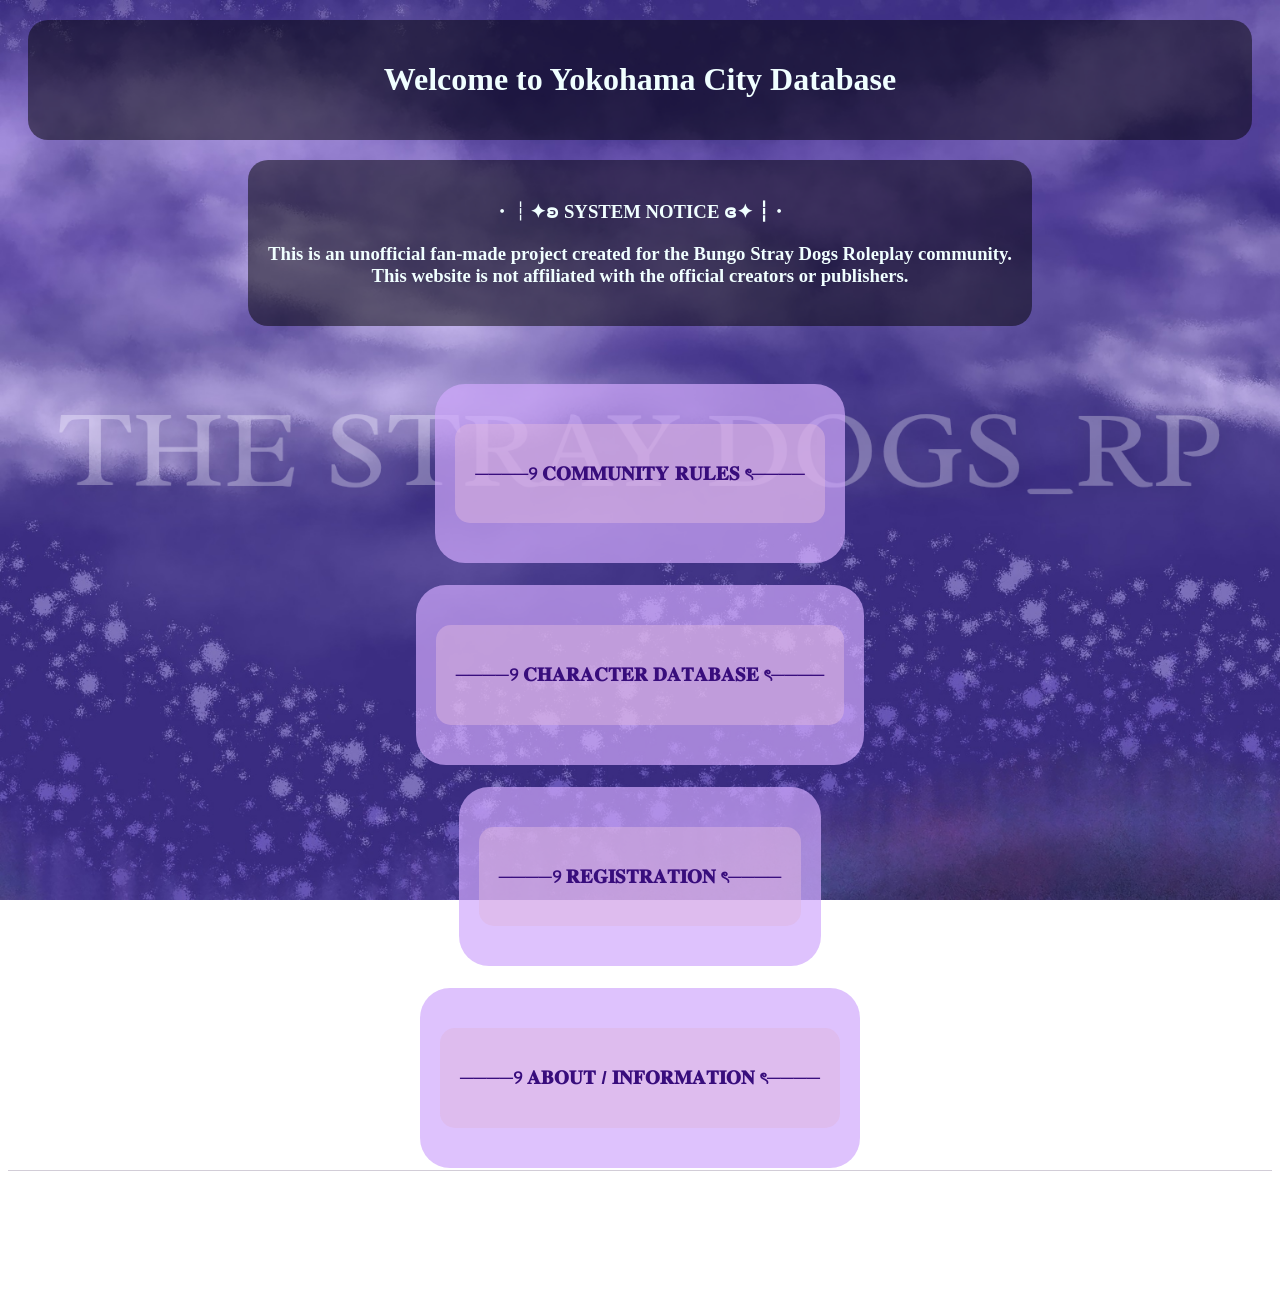
==== index.html @ 1c2b42ac "Update index.html" ====
<!DOCTYPE html>
<html lang="en">
<head>
    <meta charset="UTF-8">
    <meta name="viewport" content="width=device-width, initial-scale=1.0">
    <title>THE STRAY DOGS ROLEPLAY</title>
</head>
<body>
  <div class="rain">
    <span></span><span></span><span></span><span></span><span></span><span></span><span></span><span></span><span></span><span></span><span></span><span></span><span></span><span></span><span></span><span></span><span></span>
  </div>
  <div id="loading">
    <div class="loading-box">
   <h1>░▒▓█►─═  𝒯𝒽ℯ 𝒮𝓉𝓇𝒶𝓎 𝒟ℴ𝑔𝓈_ℛ𝒫 ═─◄█▓▒░</h1>
    <p>𝙇𝙊𝘼𝘿𝙄𝙉𝙂 𝘿𝘼𝙏𝘼𝘽𝘼𝙎𝙀<span id="dots">｡｡｡</span> </p>
   </div>
  </div>

     <div class="card"> <center><p><h1>Welcome to Yokohama City Database</h1></p></center> </div>
   <center><div class="card4">  <p><h3>・┆✦ʚ SYSTEM NOTICE ɞ✦ ┆・</h3></p>
   <p class="rules-text"><h3>
        This is an unofficial fan-made project created for the Bungo Stray Dogs Roleplay community. 
      <br>  This website is not affiliated with the official creators or publishers.</h3></p></center></div>
    
    <br>
    <br>
    <center>
        <div class="card3"><a href="rules.html" class="kartu"> <p><h3>────୨ 𝐂𝐎𝐌𝐌𝐔𝐍𝐈𝐓𝐘 𝐑𝐔𝐋𝐄𝐒 ৎ────</h3></p></a></div>
        <br>
       <div class="card3"><a href="database.html" class="kartu"> <p><h3>────୨ 𝐂𝐇𝐀𝐑𝐀𝐂𝐓𝐄𝐑 𝐃𝐀𝐓𝐀𝐁𝐀𝐒𝐄 ৎ────</h3></p></a></div>
         <br>
          <div class="card3"><a href="registration.html" class="kartu"> <p><h3>────୨ 𝐑𝐄𝐆𝐈𝐒𝐓𝐑𝐀𝐓𝐈𝐎𝐍 ৎ────</h3></p></a></div>
          <br>
          <div class="card3"><a href="about.html" class="kartu"><p><h3>────୨ 𝐀𝐁𝐎𝐔𝐓 / 𝐈𝐍𝐅𝐎𝐑𝐌𝐀𝐓𝐈𝐎𝐍 ৎ────</h3></p></a></div>
    </center>
<footer>
  <p>© The Stray Dogs Roleplay</p>
  <p>Unofficial fan-made project inspired by Bungo Stray Dogs</p>
</footer>
    <link rel="stylesheet" href="style.css">
</body>
</html>
---- style.css ----
body {
    background-image: url(bg.jpg.png);
    background-size: cover;
    background-position: center;
    background-attachment: fixed;

    color: azure;
    font-family:Cambria, Cochin, Georgia, Times, 'Times New Roman', serif;

    .card {
        background: rgba(0, 0, 0, 0.5);
        padding: 20px;
        margin: 20px;
        border-radius: 20px;
    }

      .card4 {
        background: rgba(0, 0, 0, 0.5);
        padding: 20px;
        margin: 20px;
        border-radius: 20px;

        width: fit-content;
        text-align: center;
    }

        
     .card2 {
        background: rgba(0, 0, 0, 0.5);
        padding: 10px;
        margin: 2px;
        border-radius: 40px;

        width: 400px;
        text-align: center;
    }

    .card3 {
        background: rgba(208, 168, 253, 0.7);
        padding: 20px;
        margin: 2px;
        border-radius: 30px;

        width: fit-content;
      
    }

    .rules-text {
        text-align: justify;
        line-height: 1.6;
    }
}


.rules summary {
    background: rgba(0, 0, 0, 0.5);
    padding: 15px ;
    border-radius: 12px;
    cursor: pointer;

    transition: all 0.2s ease-in-out;
}
.rules summary:hover{
    transform: scale(1.0005);
}
.rules summary:active{
    transform: scale(0.99);
}
.title {
   font-size: 22 px;
   font-weight: bold;
   font-family:Georgia, 'Times New Roman', Times, serif}
.desc {
    font-size: 14 px;
    font-family:Georgia, 'Times New Roman', Times, serif;
    opacity: 0.8;
}

.kartu {
    display:block;
    text-decoration: none;
    color:rgb(56, 13, 124);
    font-family: 'Franklin Gothic Medium', 'Arial Narrow', Arial, sans-serif;

    background: rgba(223, 182, 223, 0.5);
    padding:20px;
    border-radius: 15px;
    margin:20px 0;

    transition: 0.2s ease;
}

.kartu:hover{
    transform: scale(1.01);
    transform: translateY(-2px);
    box-shadow: 0 0 15px
    rgba(243, 234, 154, 0.5)
}
.kartu:active{
    transform: scale(0.99);
    box-shadow: 0 0 25px
    rgba(170, 190, 123, 0.5)
}

.card,
.card2,
.card3,
.card4,
.kartu,
footer{
    position: relative;
    z-index: 1;
}

body {
    animation: fadeIn 0.9s ease-in;
}
@keyframes fadeIn {
    from {opacity: 0;}
to {opacity: 1;}
}

footer {
    text-align: center;
    padding: 20px;
    margin: top 40px;

    color: rgba(255, 255, 255, 4);
    font-size: 14px;

    border-top: 1px solid
    rgba(199, 193, 206, 0.8)
}
#loading {
    position:fixed ;

inset: 0;
   
    background: rgba(91, 56, 131, 1);
    display:flex;
    flex-direction: column;
    justify-content: center;
    align-items:center;
    color: azure;
    z-index: 9999;
    border-radius:20px;
    border-style: groove;

text-align: center;

    animation: hideLoading 0.8s ease 5s
    forwards;
}

#loading-box {
    background: rgba(62, 61, 129, 0.3);
    padding: 15px 25px;
    border-radius: 20px;
    backdrop-filter: blur (1x);
    text-align: center;
animation: appear 0.5s ease
}

#loading h1{
    font-size: 24px;
    margin: 0;
}

.loading p{
    margin-top: 15px;
    font-size: 16px;
    opacity: 0.8;
}

.dots::after{
    content: "";
    animation: loadingDots 1.5s infinite;
}

#dots {
    animation: blink 1s infinite;
}

@keyframes blink {
    0% {opacity: 1;}
    50% {opacity: 0;}
    100% {opacity: 1;}
}
@keyframes dots{
    0% {content:"";}
    33% {content: ｡;}
    78% {content: ｡｡;}
    100% {content: ｡｡｡}
}

@keyframes appear {
    from {
        opacity: 0;
        transform: scale(0.9);
    }
    to {
        opacity: 1;
        transform: scale(1);
    }

}

@keyframes hideLoading {
from {opacity: 1;} 
to {opacity: 0;
visibility: hidden;}
}

.rain{
    position: fixed;
    top: 0;
    left: 0;
    width: 100%;
    height: 100%;

pointer-events: none;
overflow: hidden;

z-index: 0;
}

.rain span {
    position: absolute;

    width: 3px;
    height: 80px;

    background: rgba(199, 193, 206, 0.8);
    top: -100px;
    animation: rain 1s linear infinite;
}

.rain span:nth-child(1){
left:2%;
animation-delay: 0.3s;
}
.rain span:nth-child(2){
left:5%;
animation-delay: 0.3s;
}
.rain span:nth-child(3){
left:9%;
animation-delay: 0.2s;
}
.rain span:nth-child(4){
left:12%;
animation-delay: 0.3s;
}
.rain span:nth-child(5){
left:17%;
animation-delay: 0.4s;
}
.rain span:nth-child(6){
left:23%;
animation-delay: 0.9s;
}
.rain span:nth-child(7){
left:29%;
animation-delay: 0.5s;
}
.rain span:nth-child(8){
left:33%;
animation-delay: 0.3s;
}
.rain span:nth-child(9){
left:36%;
animation-delay: 0.6s;
}
.rain span:nth-child(10){
left:43%;
animation-delay: 0.1s;
}
.rain span:nth-child(11){
left:49%;
animation-delay: 0.2s;
}
.rain span:nth-child(12){
left:54%;
animation-delay: 0.8s;
}
.rain span:nth-child(13){
left:60%;
animation-delay: 0.5s;
}
.rain span:nth-child(14){
left:72%;
animation-delay: 0.9s;
}
.rain span:nth-child(15){
left:87%;
animation-delay: 0.4s;
}
.rain span:nth-child(16){
left:98%;
animation-delay: 0.5s;
}

@keyframes rain {
    from {transform: translateY(-100px);}
    to {transform: translateY(100vh);}
}
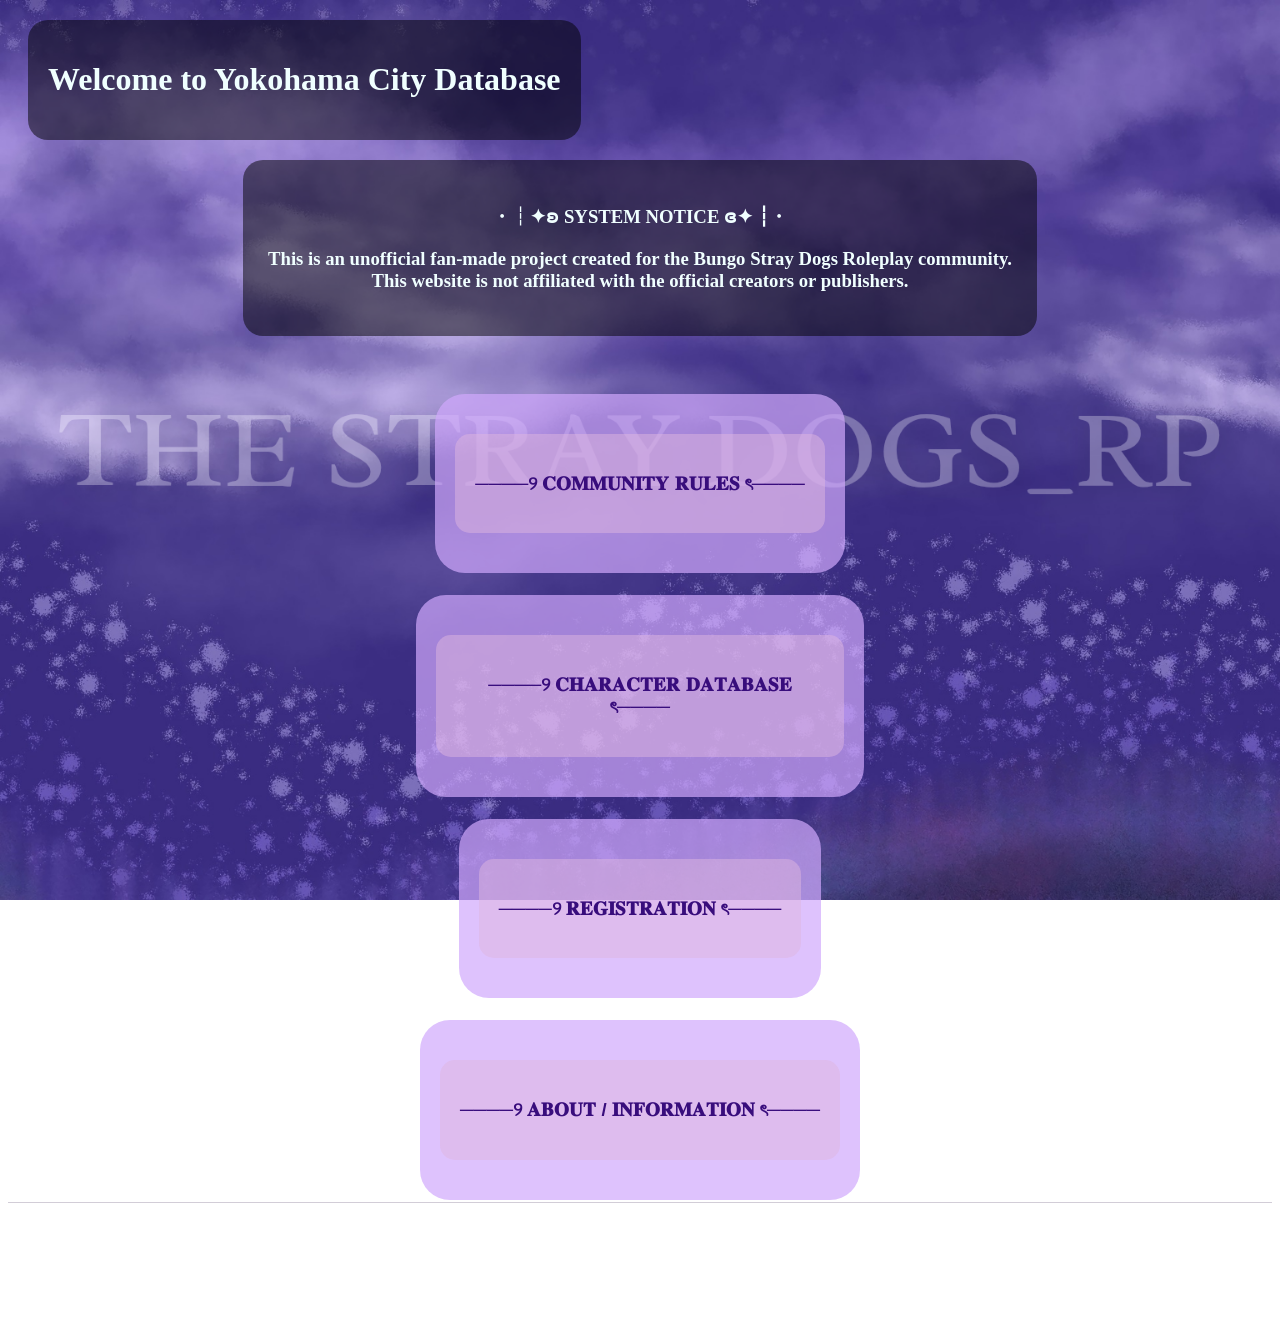
==== commit 2ec3050b: "Update index.html" ====
--- a/index.html
+++ b/index.html
@@ -4,6 +4,7 @@
     <meta charset="UTF-8">
     <meta name="viewport" content="width=device-width, initial-scale=1.0">
     <title>THE STRAY DOGS ROLEPLAY</title>
+
 </head>
 <body>
   <div class="rain">
@@ -12,30 +13,31 @@
   <div id="loading">
     <div class="loading-box">
    <h1>░▒▓█►─═  𝒯𝒽ℯ 𝒮𝓉𝓇𝒶𝓎 𝒟ℴ𝑔𝓈_ℛ𝒫 ═─◄█▓▒░</h1>
-    <p>𝙇𝙊𝘼𝘿𝙄𝙉𝙂 𝘿𝘼𝙏𝘼𝘽𝘼𝙎𝙀<span id="dots">｡｡｡</span> </p>
+    <p>𝙇𝙊𝘼𝘿𝙄𝙉𝙂 𝘿𝘼𝙏𝘼𝘽𝘼𝙎𝙀<span id="dots">｡｡｡</span> 
    </div>
   </div>
 
-     <div class="card"> <center><p><h1>Welcome to Yokohama City Database</h1></p></center> </div>
-   <center><div class="card4">  <p><h3>・┆✦ʚ SYSTEM NOTICE ɞ✦ ┆・</h3></p>
-   <p class="rules-text"><h3>
-        This is an unofficial fan-made project created for the Bungo Stray Dogs Roleplay community. 
-      <br>  This website is not affiliated with the official creators or publishers.</h3></p></center></div>
+     <center></center><div class="card"> <p><h1>Welcome to Yokohama City Database</h1></center> </div>
+   <center><div class="card4">  <p><h3>・┆✦ʚ SYSTEM NOTICE ɞ✦ ┆・</h3>
+   <p class="rules-text" class="font"><h3>
+        This is an unofficial fan-made project created for
+         the Bungo Stray Dogs Roleplay community. 
+      <br>  This website is not affiliated with the official creators or publishers.</h3></center></div>
     
     <br>
     <br>
     <center>
-        <div class="card3"><a href="rules.html" class="kartu"> <p><h3>────୨ 𝐂𝐎𝐌𝐌𝐔𝐍𝐈𝐓𝐘 𝐑𝐔𝐋𝐄𝐒 ৎ────</h3></p></a></div>
+        <div class="card3"><a href="rules.html" class="kartu"> <p><h3>────୨ 𝐂𝐎𝐌𝐌𝐔𝐍𝐈𝐓𝐘 𝐑𝐔𝐋𝐄𝐒 ৎ────</h3></a></div>
         <br>
-       <div class="card3"><a href="database.html" class="kartu"> <p><h3>────୨ 𝐂𝐇𝐀𝐑𝐀𝐂𝐓𝐄𝐑 𝐃𝐀𝐓𝐀𝐁𝐀𝐒𝐄 ৎ────</h3></p></a></div>
+       <div class="card3"><a href="database.html" class="kartu"> <p><h3>────୨ 𝐂𝐇𝐀𝐑𝐀𝐂𝐓𝐄𝐑 𝐃𝐀𝐓𝐀𝐁𝐀𝐒𝐄 ৎ────</h3></a></div>
          <br>
-          <div class="card3"><a href="registration.html" class="kartu"> <p><h3>────୨ 𝐑𝐄𝐆𝐈𝐒𝐓𝐑𝐀𝐓𝐈𝐎𝐍 ৎ────</h3></p></a></div>
+          <div class="card3"><a href="registration.html" class="kartu"> <p><h3>────୨ 𝐑𝐄𝐆𝐈𝐒𝐓𝐑𝐀𝐓𝐈𝐎𝐍 ৎ────</h3></a></div>
           <br>
-          <div class="card3"><a href="about.html" class="kartu"><p><h3>────୨ 𝐀𝐁𝐎𝐔𝐓 / 𝐈𝐍𝐅𝐎𝐑𝐌𝐀𝐓𝐈𝐎𝐍 ৎ────</h3></p></a></div>
+          <div class="card3"><a href="about.html" class="kartu"><p><h3>────୨ 𝐀𝐁𝐎𝐔𝐓 / 𝐈𝐍𝐅𝐎𝐑𝐌𝐀𝐓𝐈𝐎𝐍 ৎ────</h3></a></div>
     </center>
 <footer>
-  <p>© The Stray Dogs Roleplay</p>
-  <p>Unofficial fan-made project inspired by Bungo Stray Dogs</p>
+  <p>© The Stray Dogs Roleplay
+  <p>Unofficial fan-made project inspired by Bungo Stray Dogs
 </footer>
     <link rel="stylesheet" href="style.css">
 </body>
--- a/style.css
+++ b/style.css
@@ -5,33 +5,37 @@
     background-attachment: fixed;
 
     color: azure;
-    font-family:Cambria, Cochin, Georgia, Times, 'Times New Roman', serif;
-
-    .card {
+    font-family:Cambria, Cochin, Georgia, Times, 'Times New Roman', serif;}
+
+        .card {
         background: rgba(0, 0, 0, 0.5);
         padding: 20px;
         margin: 20px;
         border-radius: 20px;
-    }
+
+        width: fit-content;
+        max-width: 90%;
+        }
 
       .card4 {
         background: rgba(0, 0, 0, 0.5);
-        padding: 20px;
+        padding: 25px;
         margin: 20px;
         border-radius: 20px;
 
         width: fit-content;
+        max-width: 90%;
         text-align: center;
     }
 
-        
      .card2 {
         background: rgba(0, 0, 0, 0.5);
         padding: 10px;
         margin: 2px;
         border-radius: 40px;
 
-        width: 400px;
+        width: fit-content;
+        max-width: 90%;
         text-align: center;
     }
 
@@ -42,12 +46,24 @@
         border-radius: 30px;
 
         width: fit-content;
+        max-width: 90%;
       
     }
 
     .rules-text {
         text-align: justify;
         line-height: 1.6;
+    }
+
+
+@media screen and (orientation: portrait)
+{
+    body {
+        background-image: url(bg2.png) !important;
+        background-size: cover;
+        background-position: center;
+    
+        background-repeat: no-repat;
     }
 }
 
@@ -86,6 +102,9 @@
     padding:20px;
     border-radius: 15px;
     margin:20px 0;
+
+    width: fit-content;
+    max-width: 90%;
 
     transition: 0.2s ease;
 }
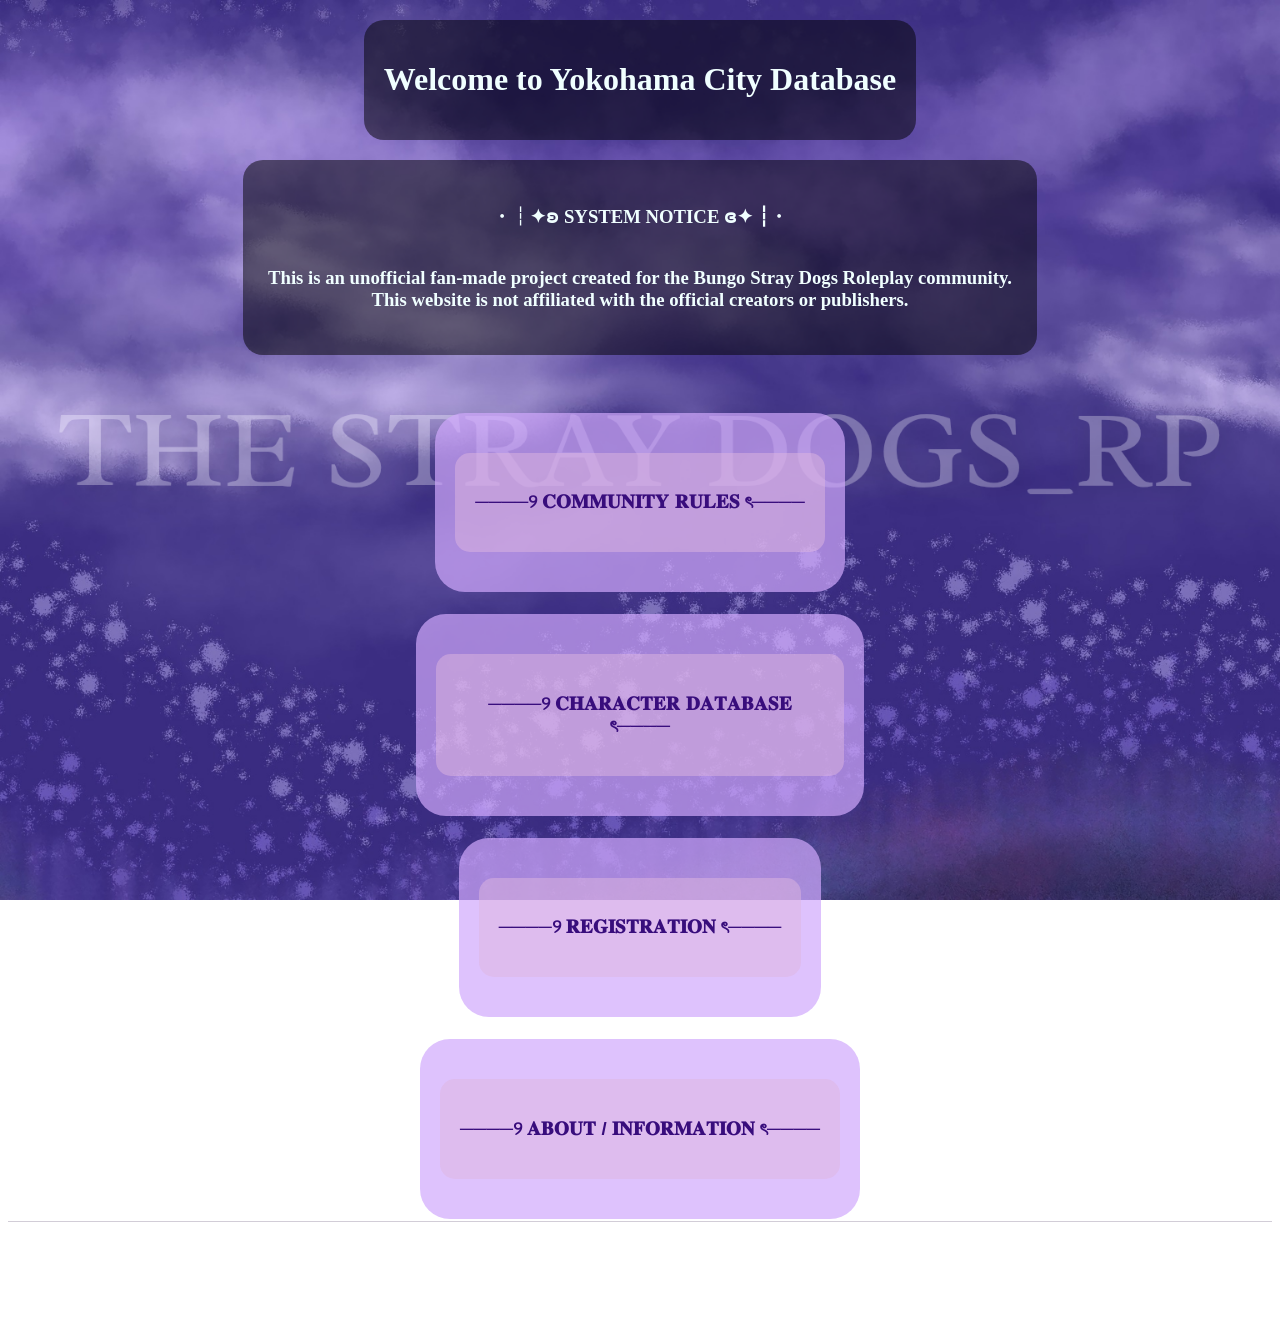
==== commit d61e2798: "Update index.html" ====
--- a/index.html
+++ b/index.html
@@ -17,8 +17,8 @@
    </div>
   </div>
 
-     <center></center><div class="card"> <p><h1>Welcome to Yokohama City Database</h1></center> </div>
-   <center><div class="card4">  <p><h3>・┆✦ʚ SYSTEM NOTICE ɞ✦ ┆・</h3>
+     <center></center><div class="card"><h1>Welcome to Yokohama City Database</h1></center> </div>
+   <center><div class="card4"> <h3>・┆✦ʚ SYSTEM NOTICE ɞ✦ ┆・</h3>
    <p class="rules-text" class="font"><h3>
         This is an unofficial fan-made project created for
          the Bungo Stray Dogs Roleplay community. 
@@ -27,13 +27,13 @@
     <br>
     <br>
     <center>
-        <div class="card3"><a href="rules.html" class="kartu"> <p><h3>────୨ 𝐂𝐎𝐌𝐌𝐔𝐍𝐈𝐓𝐘 𝐑𝐔𝐋𝐄𝐒 ৎ────</h3></a></div>
+        <div class="card3"><a href="rules.html" class="kartu"> <h3>────୨ 𝐂𝐎𝐌𝐌𝐔𝐍𝐈𝐓𝐘 𝐑𝐔𝐋𝐄𝐒 ৎ────</h3></a></div>
         <br>
-       <div class="card3"><a href="database.html" class="kartu"> <p><h3>────୨ 𝐂𝐇𝐀𝐑𝐀𝐂𝐓𝐄𝐑 𝐃𝐀𝐓𝐀𝐁𝐀𝐒𝐄 ৎ────</h3></a></div>
+       <div class="card3"><a href="database.html" class="kartu"> <h3>────୨ 𝐂𝐇𝐀𝐑𝐀𝐂𝐓𝐄𝐑 𝐃𝐀𝐓𝐀𝐁𝐀𝐒𝐄 ৎ────</h3></a></div>
          <br>
-          <div class="card3"><a href="registration.html" class="kartu"> <p><h3>────୨ 𝐑𝐄𝐆𝐈𝐒𝐓𝐑𝐀𝐓𝐈𝐎𝐍 ৎ────</h3></a></div>
+          <div class="card3"><a href="registration.html" class="kartu"> <h3>────୨ 𝐑𝐄𝐆𝐈𝐒𝐓𝐑𝐀𝐓𝐈𝐎𝐍 ৎ────</h3></a></div>
           <br>
-          <div class="card3"><a href="about.html" class="kartu"><p><h3>────୨ 𝐀𝐁𝐎𝐔𝐓 / 𝐈𝐍𝐅𝐎𝐑𝐌𝐀𝐓𝐈𝐎𝐍 ৎ────</h3></a></div>
+          <div class="card3"><a href="about.html" class="kartu"><h3>────୨ 𝐀𝐁𝐎𝐔𝐓 / 𝐈𝐍𝐅𝐎𝐑𝐌𝐀𝐓𝐈𝐎𝐍 ৎ────</h3></a></div>
     </center>
 <footer>
   <p>© The Stray Dogs Roleplay
--- a/style.css
+++ b/style.css
@@ -10,17 +10,18 @@
         .card {
         background: rgba(0, 0, 0, 0.5);
         padding: 20px;
-        margin: 20px;
+        margin: 20px auto;
         border-radius: 20px;
 
         width: fit-content;
         max-width: 90%;
+            text-align: center;
         }
 
       .card4 {
         background: rgba(0, 0, 0, 0.5);
         padding: 25px;
-        margin: 20px;
+        margin: 20px auto;
         border-radius: 20px;
 
         width: fit-content;
@@ -31,7 +32,7 @@
      .card2 {
         background: rgba(0, 0, 0, 0.5);
         padding: 10px;
-        margin: 2px;
+        margin: 2px auto;
         border-radius: 40px;
 
         width: fit-content;
@@ -42,7 +43,7 @@
     .card3 {
         background: rgba(208, 168, 253, 0.7);
         padding: 20px;
-        margin: 2px;
+        margin: 2px auto;
         border-radius: 30px;
 
         width: fit-content;
@@ -53,6 +54,8 @@
     .rules-text {
         text-align: justify;
         line-height: 1.6;
+
+        overflow-x: hidden;
     }
 
 
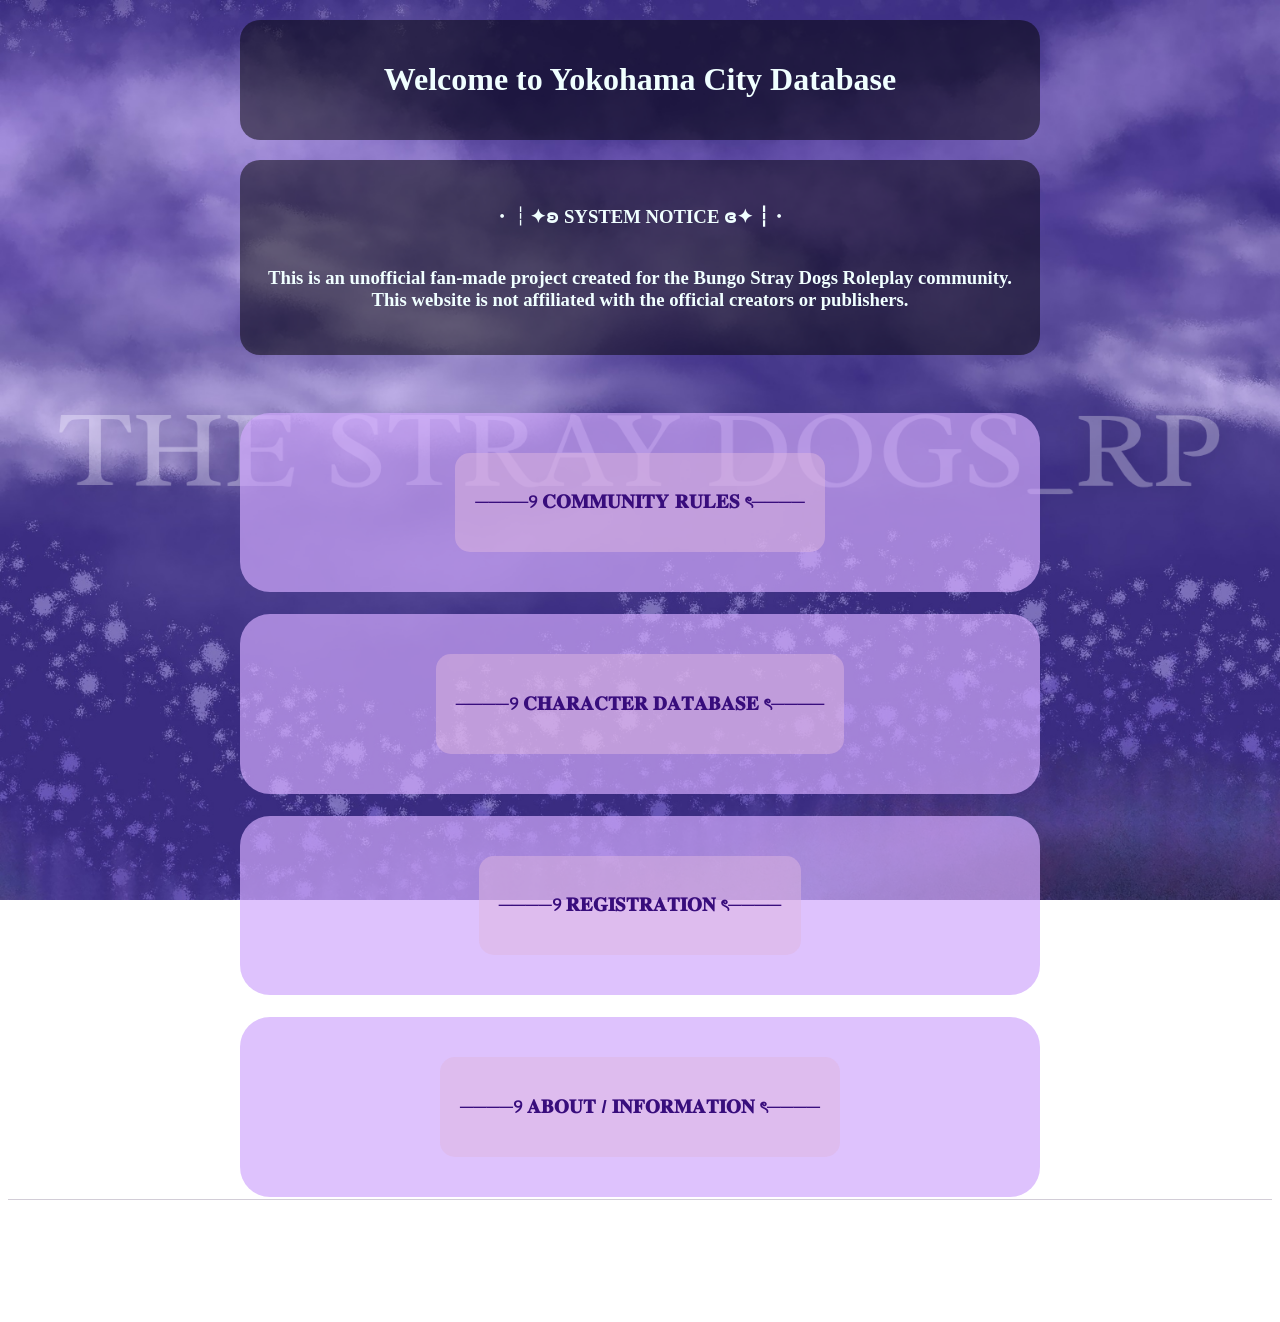
==== commit 8c0eebe2: "Update index.html" ====
--- a/index.html
+++ b/index.html
@@ -17,7 +17,7 @@
    </div>
   </div>
 
-     <center></center><div class="card"><h1>Welcome to Yokohama City Database</h1></center> </div>
+     <center></center><div class="card6"><h1>Welcome to Yokohama City Database</h1></center> </div>
    <center><div class="card4"> <h3>・┆✦ʚ SYSTEM NOTICE ɞ✦ ┆・</h3>
    <p class="rules-text" class="font"><h3>
         This is an unofficial fan-made project created for
--- a/style.css
+++ b/style.css
@@ -1,3 +1,7 @@
+* {
+    box-sizing: border-box;
+}
+
 body {
     background-image: url(bg.jpg.png);
     background-size: cover;
@@ -13,9 +17,24 @@
         margin: 20px auto;
         border-radius: 20px;
 
-        width: fit-content;
-        max-width: 90%;
-            text-align: center;
+        width: 90%;
+        max-width: 800px;
+            box-sizing: border-box;
+
+        text-align: left;
+        }
+
+.card6 {
+        background: rgba(0, 0, 0, 0.5);
+        padding: 20px;
+        margin: 20px auto;
+        border-radius: 20px;
+
+        width: 90%;
+        max-width: 800px;
+            box-sizing: border-box;
+
+        text-align: center;
         }
 
       .card4 {
@@ -24,8 +43,11 @@
         margin: 20px auto;
         border-radius: 20px;
 
-        width: fit-content;
-        max-width: 90%;
+        
+width: 90%;
+        max-width: 800px;
+            box-sizing: border-box;
+
         text-align: center;
     }
 
@@ -35,8 +57,9 @@
         margin: 2px auto;
         border-radius: 40px;
 
-        width: fit-content;
-        max-width: 90%;
+        width: 90%;
+        max-width: 800px;
+            box-sizing: border-box;
         text-align: center;
     }
 
@@ -44,6 +67,18 @@
         background: rgba(208, 168, 253, 0.7);
         padding: 20px;
         margin: 2px auto;
+        border-radius: 30px;
+
+        width: 90%;
+        max-width: 800px;
+            box-sizing: border-box;
+      
+    }
+
+    .card5 {
+        background: rgba(208, 168, 253, 0.7);
+        padding: 20px;
+        margin: 2px ;
         border-radius: 30px;
 
         width: fit-content;
@@ -66,7 +101,7 @@
         background-size: cover;
         background-position: center;
     
-        background-repeat: no-repat;
+        background-repeat: no-repeat;
     }
 }
 
@@ -128,6 +163,7 @@
 .card2,
 .card3,
 .card4,
+.card5,
 .kartu,
 footer{
     position: relative;
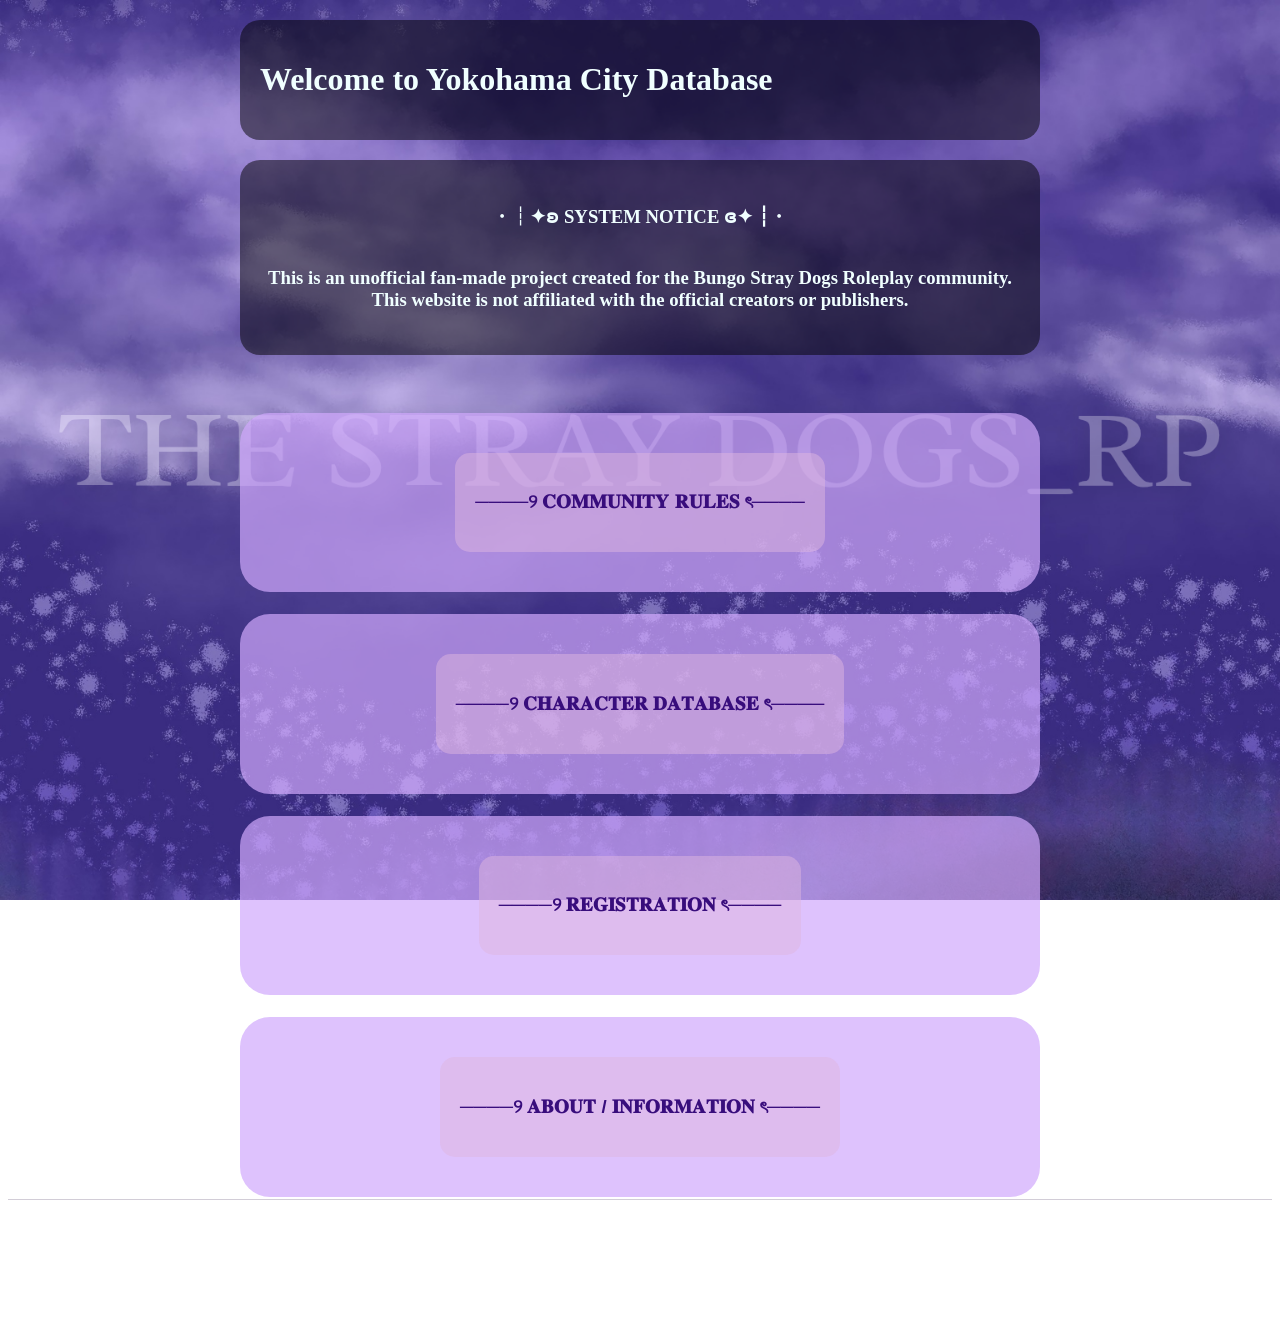
==== commit 9accbeea: "Update index.html" ====
--- a/index.html
+++ b/index.html
@@ -17,7 +17,7 @@
    </div>
   </div>
 
-     <center></center><div class="card6"><h1>Welcome to Yokohama City Database</h1></center> </div>
+     <center></center><div class="card"><h1>Welcome to Yokohama City Database</h1></center> </div>
    <center><div class="card4"> <h3>・┆✦ʚ SYSTEM NOTICE ɞ✦ ┆・</h3>
    <p class="rules-text" class="font"><h3>
         This is an unofficial fan-made project created for
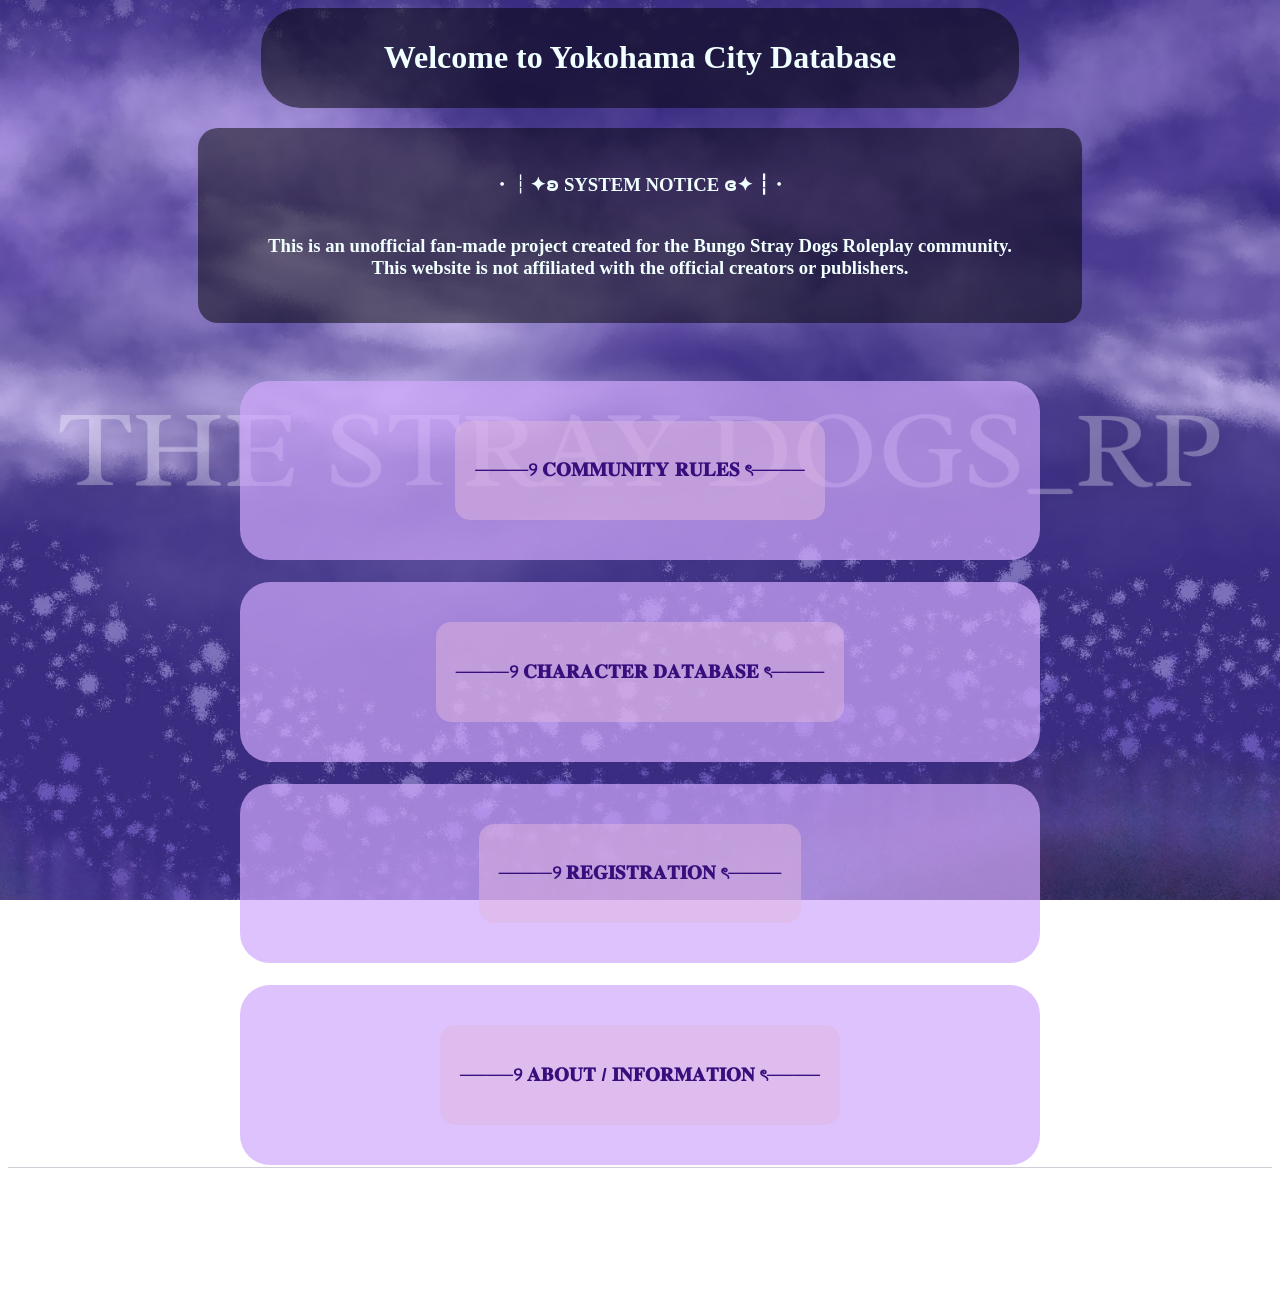
==== commit 91c2c5ab: "Update index.html" ====
--- a/index.html
+++ b/index.html
@@ -17,8 +17,8 @@
    </div>
   </div>
 
-     <center></center><div class="card"><h1>Welcome to Yokohama City Database</h1></center> </div>
-   <center><div class="card4"> <h3>・┆✦ʚ SYSTEM NOTICE ɞ✦ ┆・</h3>
+     <center></center><div class="card2"> <p><h1>Welcome to Yokohama City Database</h1></center> </div>
+   <center><div class="card4">  <p><h3>・┆✦ʚ SYSTEM NOTICE ɞ✦ ┆・</h3>
    <p class="rules-text" class="font"><h3>
         This is an unofficial fan-made project created for
          the Bungo Stray Dogs Roleplay community. 
@@ -27,13 +27,13 @@
     <br>
     <br>
     <center>
-        <div class="card3"><a href="rules.html" class="kartu"> <h3>────୨ 𝐂𝐎𝐌𝐌𝐔𝐍𝐈𝐓𝐘 𝐑𝐔𝐋𝐄𝐒 ৎ────</h3></a></div>
+        <div class="card3"><a href="rules.html" class="kartu"> <p><h3>────୨ 𝐂𝐎𝐌𝐌𝐔𝐍𝐈𝐓𝐘 𝐑𝐔𝐋𝐄𝐒 ৎ────</h3></a></div>
         <br>
-       <div class="card3"><a href="database.html" class="kartu"> <h3>────୨ 𝐂𝐇𝐀𝐑𝐀𝐂𝐓𝐄𝐑 𝐃𝐀𝐓𝐀𝐁𝐀𝐒𝐄 ৎ────</h3></a></div>
+       <div class="card3"><a href="database.html" class="kartu"> <p><h3>────୨ 𝐂𝐇𝐀𝐑𝐀𝐂𝐓𝐄𝐑 𝐃𝐀𝐓𝐀𝐁𝐀𝐒𝐄 ৎ────</h3></a></div>
          <br>
-          <div class="card3"><a href="registration.html" class="kartu"> <h3>────୨ 𝐑𝐄𝐆𝐈𝐒𝐓𝐑𝐀𝐓𝐈𝐎𝐍 ৎ────</h3></a></div>
+          <div class="card3"><a href="registration.html" class="kartu"> <p><h3>────୨ 𝐑𝐄𝐆𝐈𝐒𝐓𝐑𝐀𝐓𝐈𝐎𝐍 ৎ────</h3></a></div>
           <br>
-          <div class="card3"><a href="about.html" class="kartu"><h3>────୨ 𝐀𝐁𝐎𝐔𝐓 / 𝐈𝐍𝐅𝐎𝐑𝐌𝐀𝐓𝐈𝐎𝐍 ৎ────</h3></a></div>
+          <div class="card3"><a href="about.html" class="kartu"><p><h3>────୨ 𝐀𝐁𝐎𝐔𝐓 / 𝐈𝐍𝐅𝐎𝐑𝐌𝐀𝐓𝐈𝐎𝐍 ৎ────</h3></a></div>
     </center>
 <footer>
   <p>© The Stray Dogs Roleplay
--- a/style.css
+++ b/style.css
@@ -18,23 +18,10 @@
         border-radius: 20px;
 
         width: 90%;
-        max-width: 800px;
+        max-width: 100%;
             box-sizing: border-box;
 
         text-align: left;
-        }
-
-.card6 {
-        background: rgba(0, 0, 0, 0.5);
-        padding: 20px;
-        margin: 20px auto;
-        border-radius: 20px;
-
-        width: 90%;
-        max-width: 800px;
-            box-sizing: border-box;
-
-        text-align: center;
         }
 
       .card4 {
@@ -44,9 +31,9 @@
         border-radius: 20px;
 
         
-width: 90%;
-        max-width: 800px;
-            box-sizing: border-box;
+        width: 90%;
+        max-width: 70%;
+        box-sizing: border-box;
 
         text-align: center;
     }
@@ -58,7 +45,7 @@
         border-radius: 40px;
 
         width: 90%;
-        max-width: 800px;
+        max-width: 60%;
             box-sizing: border-box;
         text-align: center;
     }
@@ -77,14 +64,25 @@
 
     .card5 {
         background: rgba(208, 168, 253, 0.7);
-        padding: 20px;
+        padding: 20px ;
         margin: 2px ;
         border-radius: 30px;
 
-        width: fit-content;
+       width: 20%;
         max-width: 90%;
+            box-sizing: border-box;
       
     }
+
+    .cardreg {
+        background: rgba(208, 168, 253, 0.7);
+        padding: 20px ;
+        margin: 2px ;
+        border-radius: 30px;
+
+       width: fit-content;
+        max-width: 90%;
+            box-sizing: border-box;}
 
     .rules-text {
         text-align: justify;
@@ -139,10 +137,11 @@
     background: rgba(223, 182, 223, 0.5);
     padding:20px;
     border-radius: 15px;
-    margin:20px 0;
+    margin:20px auto;
 
     width: fit-content;
     max-width: 90%;
+    align-content: center;
 
     transition: 0.2s ease;
 }
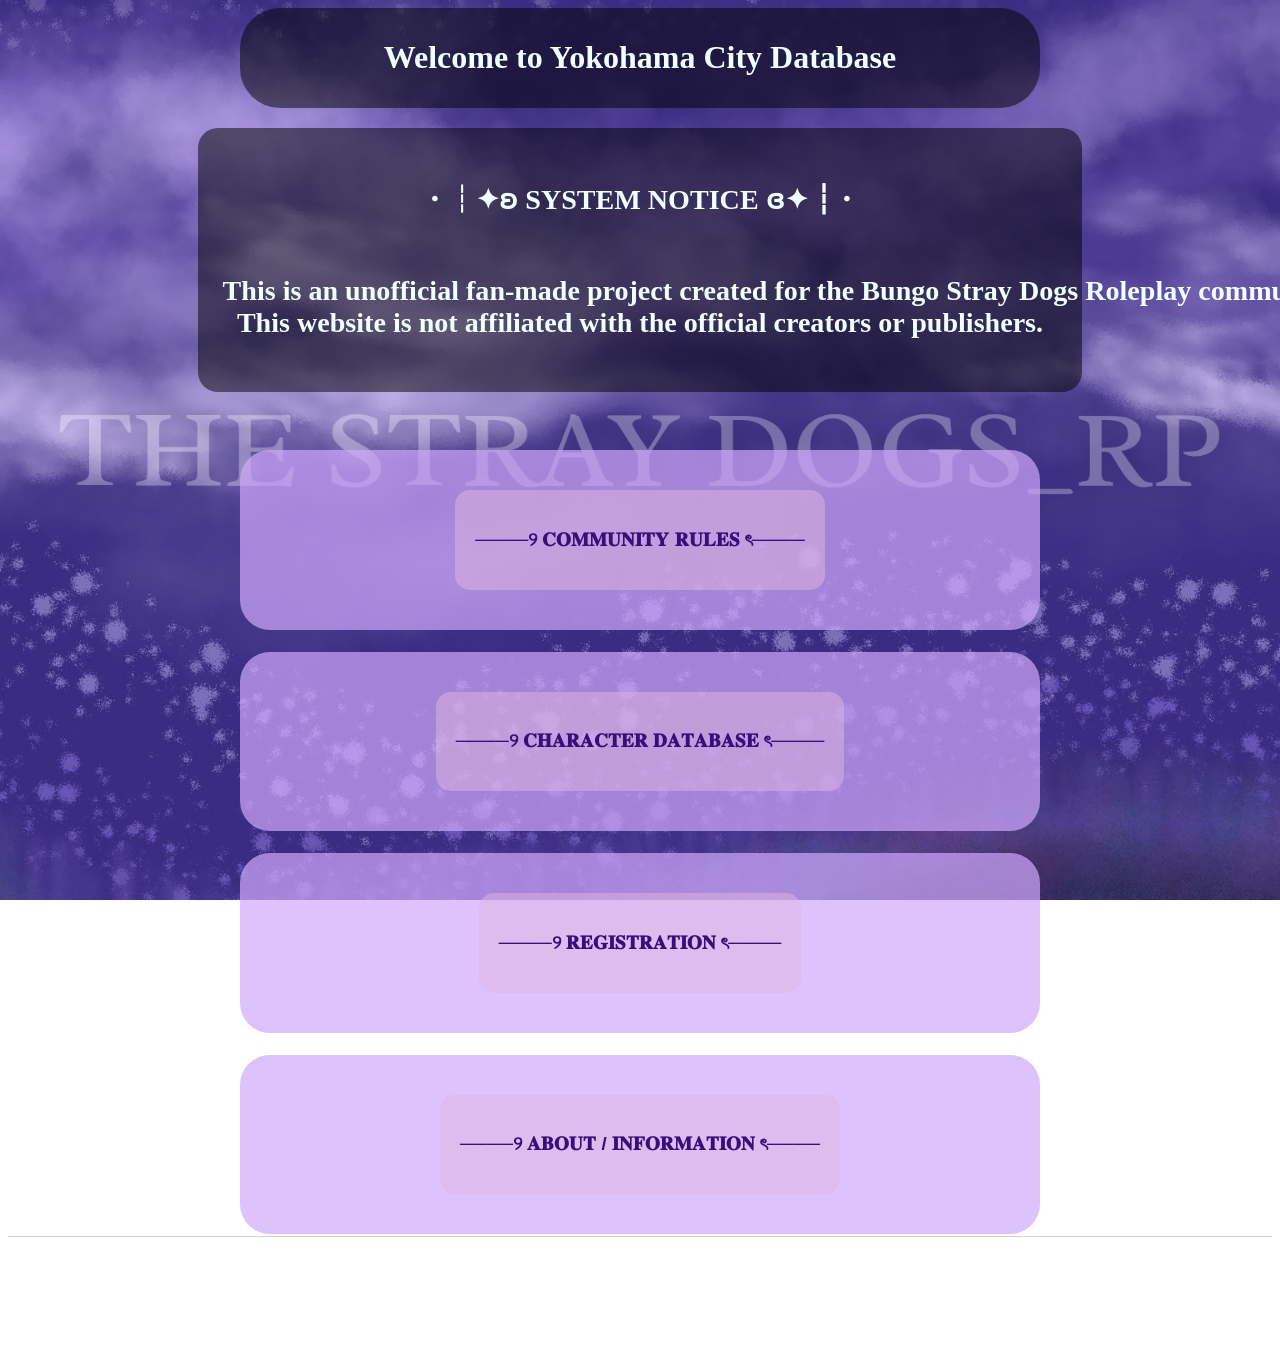
==== commit 80abb1f1: "Update index.html" ====
--- a/index.html
+++ b/index.html
@@ -18,11 +18,11 @@
   </div>
 
      <center></center><div class="card2"> <p><h1>Welcome to Yokohama City Database</h1></center> </div>
-   <center><div class="card4">  <p><h3>・┆✦ʚ SYSTEM NOTICE ɞ✦ ┆・</h3>
+   <center><div class="card4">  <span class="keep-together"><h3>・┆✦ʚ SYSTEM NOTICE ɞ✦ ┆・</h3>
    <p class="rules-text" class="font"><h3>
         This is an unofficial fan-made project created for
          the Bungo Stray Dogs Roleplay community. 
-      <br>  This website is not affiliated with the official creators or publishers.</h3></center></div>
+      <br>  This website is not affiliated with the official creators or publishers.</h3></span></center></div>
     
     <br>
     <br>
--- a/style.css
+++ b/style.css
@@ -45,7 +45,7 @@
         border-radius: 40px;
 
         width: 90%;
-        max-width: 60%;
+        max-width: 800px;
             box-sizing: border-box;
         text-align: center;
     }
@@ -91,6 +91,13 @@
         overflow-x: hidden;
     }
 
+.keep-together {
+    white-space:nowrap;
+    font-size: clamp(12px, 4vw, 24px);
+}
+
+h1, h2, h3, {
+    white-space:nowrap;}
 
 @media screen and (orientation: portrait)
 {
@@ -102,6 +109,17 @@
         background-repeat: no-repeat;
     }
 }
+
+@media screen and (max-width:600px) {
+    .card,.card2,.card3,.card4,.card5,.cardreg,.kartu {
+        width : calc( 100%-40px);
+        padding: 15px;
+        margin: 20px auto;
+    }
+}
+
+
+
 
 
 .rules summary {
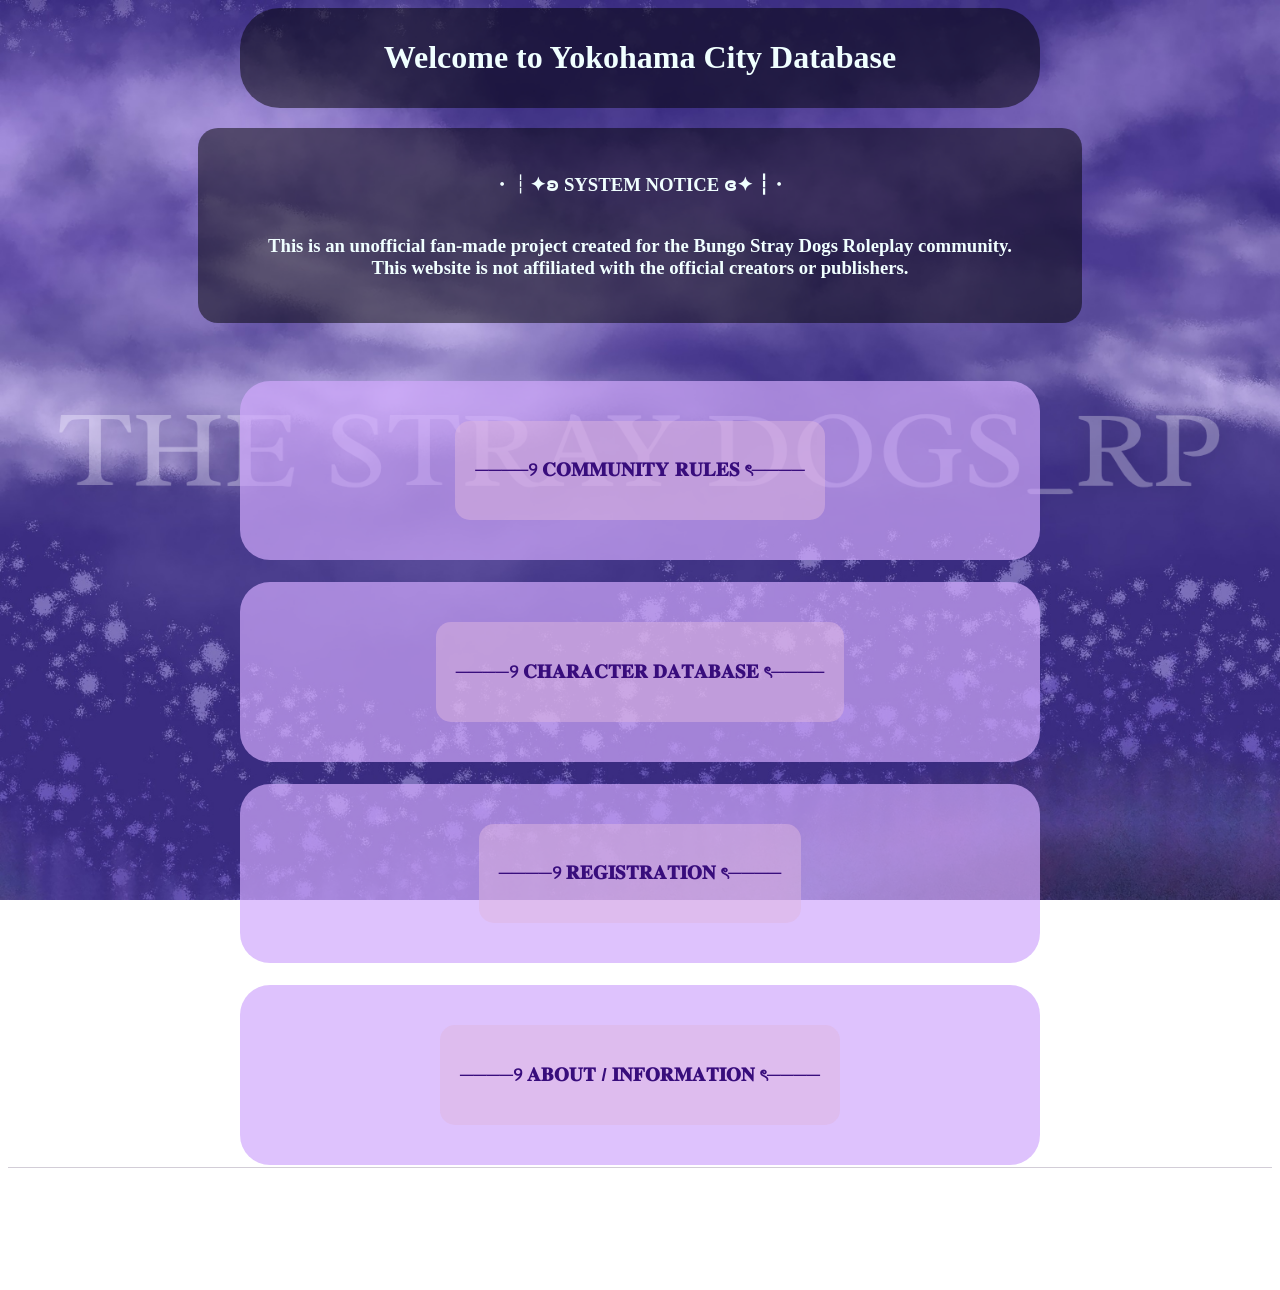
==== commit 90a3ae0e: "Update index.html" ====
--- a/index.html
+++ b/index.html
@@ -18,11 +18,11 @@
   </div>
 
      <center></center><div class="card2"> <p><h1>Welcome to Yokohama City Database</h1></center> </div>
-   <center><div class="card4">  <span class="keep-together"><h3>・┆✦ʚ SYSTEM NOTICE ɞ✦ ┆・</h3>
-   <p class="rules-text" class="font"><h3>
+   <center><div class="card4">  <h3>・┆✦ʚ SYSTEM NOTICE ɞ✦ ┆・</h3>
+   <p class="rules-text" class="font"><span class="keep-together"><h3>
         This is an unofficial fan-made project created for
-         the Bungo Stray Dogs Roleplay community. 
-      <br>  This website is not affiliated with the official creators or publishers.</h3></span></center></div>
+         the Bungo Stray Dogs Roleplay community. </span>
+      <br>  This website is not affiliated with the official creators or publishers.</h3></center></div>
     
     <br>
     <br>
